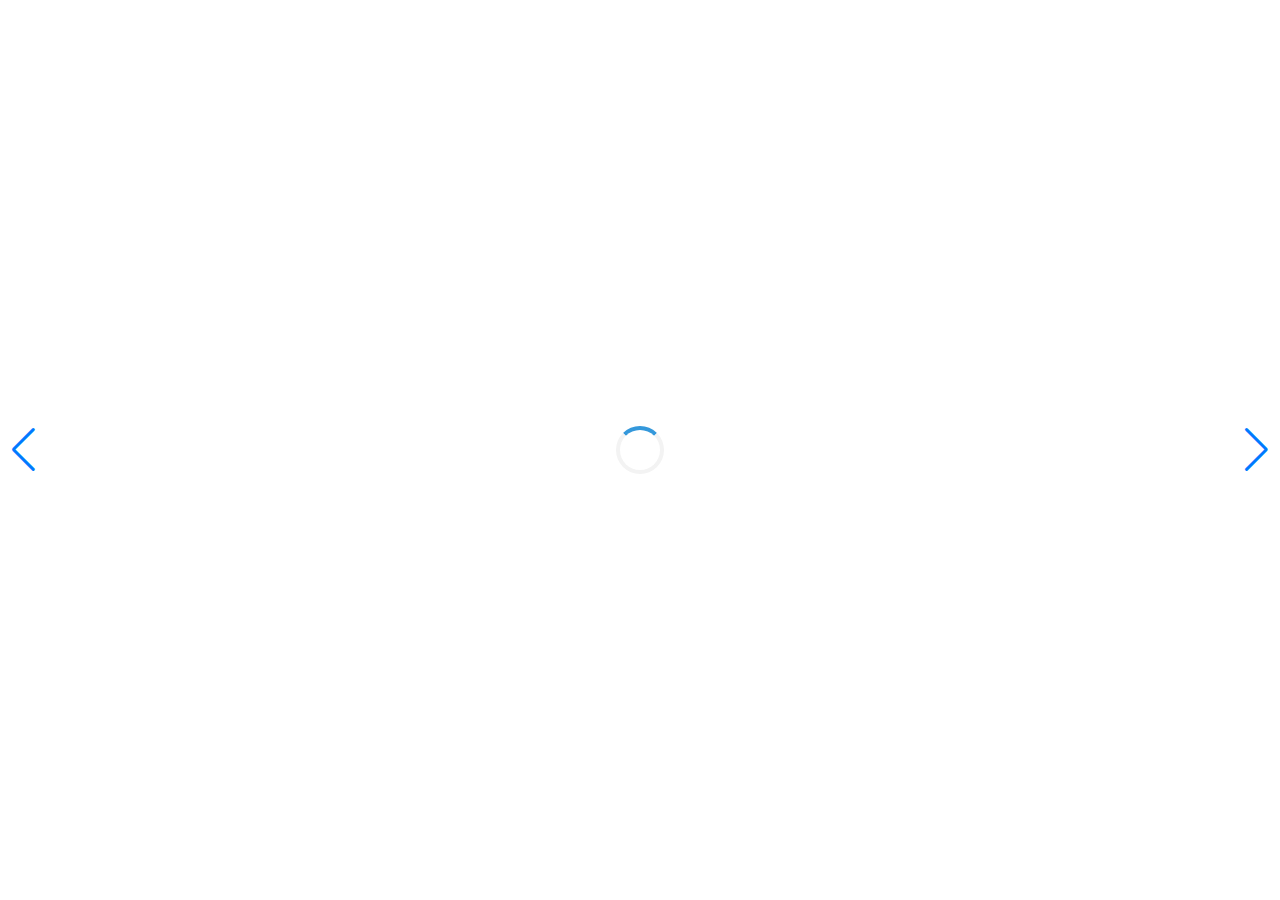
==== combine.html @ 5c060c5a "no mo img" ====
<!DOCTYPE html>
<html lang="en">

<head>
    <meta charset="UTF-8">
    <meta http-equiv="X-UA-Compatible" content="IE=edge">
    <meta name="viewport" content="width=device-width, initial-scale=1.0">
    <title>照片展示</title>
    <script src="https://cdnjs.cloudflare.com/ajax/libs/jquery/3.4.1/jquery.min.js"></script>
    <link href="https://cdnjs.cloudflare.com/ajax/libs/font-awesome/5.15.3/css/all.min.css" rel="stylesheet">
    <link href="https://cdn.jsdelivr.net/npm/bootstrap@5.1.1/dist/css/bootstrap.min.css" rel="stylesheet"
        integrity="sha384-F3w7mX95PdgyTmZZMECAngseQB83DfGTowi0iMjiWaeVhAn4FJkqJByhZMI3AhiU" crossorigin="anonymous">
    <link rel="stylesheet" href="https://cdn.jsdelivr.net/npm/swiper@11/swiper-bundle.min.css" />

    <script src="https://cdn.jsdelivr.net/npm/swiper@11/swiper-bundle.min.js"></script>
    <style>

        html,
        body {
            height: 100%;
            margin: 0;
            padding: 0;
            /* overflow: hidden; */
            /* 防止頁面滾動 */
        }

        .loading {
            position: fixed;
            top: 50%;
            left: 50%;
            transform: translate(-50%, -50%);
            font-size: 20px;
            color: #007bff;
            display: none;
            /* 預設不顯示 */
        }


        .card-img-top,
        .art-img {
            width: 100%;
            object-fit: cover;
        }

        /* 小螢幕最大到 700px，700 以下執行 */
        @media (max-width: 700px) {
            .card-img-top {
                height: auto;
            }

            .art-img {
                height: auto;
                border-radius: 5%;
            }
        }

        /* 大螢幕最小到 700px，700 以上執行 */
        @media (min-width: 700px) {
            .card-img-top {
                height: 25vw;
            }

            .art-img {
                height: auto;
                border-radius: 5%;
                transition: all 0.3s;
                cursor: pointer;
                position: relative;
                z-index: 0;
            }

            .art-img:hover {
                z-index: 1;
            }
        }

        .img-section {
            opacity: 0;
            /* 初始透明度設為 0 */
            transform: translateY(20px);
            /* 初始時向下移動一點 */
            transition: opacity 0.5s ease-in-out, transform 0.5s ease-in-out;
        }

        .img-section.loaded {
            opacity: 1;
            /* 完全不透明 */
            transform: translateY(0);
            /* 恢復到原始位置 */
        }

        .loading {
            position: fixed;
            top: 50%;
            left: 50%;
            transform: translate(-50%, -50%);
            width: 40px;
            height: 40px;
            border: 4px solid #f3f3f3;
            border-top: 4px solid #3498db;
            border-radius: 50%;
            display: none;
            /* 預設不顯示 */
            animation: spin 1s linear infinite;
        }

        @keyframes spin {
            0% {
                transform: translate(-50%, -50%) rotate(0deg);
            }

            100% {
                transform: translate(-50%, -50%) rotate(360deg);
            }
        }

        .photo-end-message {
            text-align: center;
            padding: 20px;
            font-size: 16px;
            color: #666;
            display: none;
            /* 初始狀態不顯示 */
            animation: bounce 1s ease;
        }

        @keyframes bounce {

            0%,
            20%,
            50%,
            80%,
            100% {
                transform: translateY(0);
            }

            40% {
                transform: translateY(-30px);
            }

            60% {
                transform: translateY(-15px);
            }
        }

        /* 全螢幕 Modal 樣式 */
        .modal-fullscreen {
            width: 100vw;
            height: 100vh;
            margin: 0;
            top: 0;
            left: 0;
            overflow: hidden;
        }

        .modal-dialog {
            max-width: 100%;
            height: 100%;
            margin: 0;
            /* 移除外邊距 */
            display: flex;
            align-items: center;
            justify-content: center;
        }

        .modal-content {
            width: 100%;
            height: 100%;
            background-color: black;
            /* 設置背景顏色 */
            border-radius: 0;
        }

        .modal-body {
            width: 100%;
            height: 100%;
            padding: 0;
            display: flex;
            align-items: center;
            justify-content: center;
        }

        /* Swiper 容器樣式 */
        .swiper-container {
            width: 100%;
            height: 100%;
            overflow-x: hidden;
            /* 隱藏橫向滾動條 */
            box-sizing: border-box;
            /* 確保邊框和內填充包含在寬度計算中 */
        }

        /* Swiper Slide 樣式 */
        .swiper-slide {
            display: flex;
            justify-content: center;
            align-items: center;
            width: 100%;
            height: 100%;
            box-sizing: border-box;
            /* 避免因邊框或邊距超出容器寬度 */
        }

        /* 圖片樣式 */
        .swiper-slide img {
            max-width: 100%;
            max-height: 100%;
            object-fit: contain;
            /* 保持原始比例並填充 */
        }

        .white-text {
            color: white;
        }
    </style>
</head>

<body>
    <div id="loading-animation" class="loading"></div>

    <!-- 模態框 -->
    <!-- Modal -->
    <div class="modal fade" id="imageModal" data-bs-backdrop="static" tabindex="-1">
        <div class="modal-dialog modal-fullscreen">
            <div class="modal-content">
                <div class="modal-body">
                    <!-- Swiper -->
                    <div class="swiper-container">
                        <div class="swiper-wrapper">
                            <!-- Slide's images will be inserted here -->
                        </div>
                        <!-- Add Pagination -->
                        <div class="swiper-pagination"></div>
                        <!-- Add Navigation -->
                        <div class="swiper-button-prev"></div>
                        <div class="swiper-button-next"></div>
                    </div>
                </div>
            </div>
        </div>
    </div>

    <!-- 展示區 -->
    <div class="container my-5">
        <div id="img-container" class="row g-4 justify-content-start text-center"></div>
    </div>

    <div id="photo-list-end" class="photo-end-message">
        沒有更多照片了
    </div>

    <script>
        let images = []; // 初始化圖片URL陣列
        let swiper;
        // AJAX請求從伺服器獲取圖片URL
        function fetchImages() {
            showLoadingAnimation(); // 顯示加載動畫
            fetch('https://script.google.com/macros/s/AKfycbx7gmCRh3kx_1X4n4ffNmj0TXZ0AhwKwIWhDp9ge6yojGKfogArrBxgUmKD01xR5iLV1A/exec')
                .then(response => response.json())
                .then(data => {
                    // 對獲取的資料進行排序
                    data.folders.sort((a, b) => {
                        let dateA = extractDate(a.folderName);
                        let dateB = extractDate(b.folderName);
                        return dateB - dateA;
                    });

                    // 遍歷資料夾並將圖片URL添加到 images 陣列
                    data.folders.forEach(folder => {
                        images.push(folder.folderName)
                        folder.photos.forEach(photoUrl => {
                            images.push(photoUrl);
                        });
                    });

                    loadMoreImages(); // 加載更多圖片
                    hideLoadingAnimation(); // 隱藏加載動畫
                });
        }

        // 顯示加載動畫
        function showLoadingAnimation() {
            document.getElementById('loading-animation').style.display = 'block';
        }

        // 隱藏加載動畫
        function hideLoadingAnimation() {
            document.getElementById('loading-animation').style.display = 'none';
        }

        // 從資料夾名稱中提取日期
        function extractDate(folderName) {
            let parts = folderName.split('-');
            let dateString = parts[parts.length - 1];
            return new Date(dateString);
        }

        // 初始時執行圖片獲取
        fetchImages();

        // 判斷是否滾動到頁面底部
        function isScrollBottom() {
            let screen_move = window.innerHeight + window.scrollY;
            let doc_height = document.body.offsetHeight;
            return screen_move >= doc_height;
        }

        $('#imageModal').on('hidden.bs.modal', function () {
            if (swiper) {
                swiper.destroy();
                swiper = null;
            }
        });

        // 初始化 Swiper
        function initializeSwiper(clickedImgSrc) {
            var swiperWrapper = document.querySelector('.swiper-wrapper');
            swiperWrapper.innerHTML = ''; // 清空之前的圖片

            let startIndex = 0; // 設置起始索引

            // 遍歷圖片陣列，創建 Swiper 幻燈片
            images.forEach((imgSrc, index) => {
                let slide = document.createElement('div');
                slide.className = 'swiper-slide';

                if (imgSrc.includes('https://')) {
                    let img = document.createElement('img');
                    // img.src = `${imgSrc}=s800`;
                    slide.appendChild(img);

                    if (imgSrc === clickedImgSrc) {
                        startIndex = index;
                    }
                } else {
                    let albumName = document.createElement('h1');
                    albumName.textContent = imgSrc;
                    albumName.className = 'white-text';
                    slide.appendChild(albumName);
                }

                swiperWrapper.appendChild(slide);
            });

            // 創建 Swiper 實例
            swiper = new Swiper('.swiper-container', {
                initialSlide: startIndex, // 設置初始幻燈片
                // loop: true,
                // pagination: {
                //     el: '.swiper-pagination',
                //     type: 'bullets',
                //     clickable: true,
                //     dynamicBullets: true,
                //     dynamicMainBullets: 1
                // },
                navigation: {
                    nextEl: '.swiper-button-next',
                    prevEl: '.swiper-button-prev',
                },
            });

            // 添加向下滑動關閉 modal 的功能
            let startTouchY;
            const swiperContainer = document.querySelector('.swiper-container');

            swiperContainer.addEventListener('touchstart', function (e) {
                startTouchY = e.touches[0].clientY;
            });

            swiperContainer.addEventListener('touchmove', function (e) {
                const touchY = e.touches[0].clientY;
                if (touchY - startTouchY > 50) { // 50 可以調整為您想要的滑動距離閾值
                    $('#imageModal').modal('hide');
                }
            });
        }

        let index = 0; // 圖片加載計數器

        // 加載更多圖片
        function loadMoreImages() {
            for (let i = 0; i < 14; i++) { // 每次加載14張圖片
                if (index >= images.length) {
                    break;
                }
                let img_container = document.getElementById('img-container');
                if (images[index].includes('https://')) {
                    let img_col = `
            <div class="col-lg-2 col-6 img-section">
                <img class="art-img shadow" src="${images[index]}=s300" alt="">
            </div>`;
                    img_container.innerHTML += img_col;
                }
                else {
                    let parts = images[index].split('-');
                    let dateString = parts[parts.length - 1];
                    let titleString = parts[0];
                    let title_col = `<h1 class="mt-5" style="text-align: justify">
                                <b>${titleString}</b>
                                <span style="color:#92b7df">${dateString}</span>
                            </h1>`;
                    img_container.innerHTML += title_col;
                }

                index++;
            }
            let imgSections = document.querySelectorAll('.img-section');
            imgSections.forEach(section => {
                // 模擬圖片加載完成效果
                setTimeout(() => {
                    section.classList.add('loaded');
                }, 300);
            });

            // 如果達到圖片列表末尾，顯示結束消息
            if (index >= images.length && images.length != 0) {
                showEndOfPhotosMessage();
            }
        }

        // 顯示已到達圖片列表末尾的消息
        function showEndOfPhotosMessage() {
            let photoEndMessage = document.getElementById('photo-list-end');
            photoEndMessage.style.display = 'block';
        }

        // 監聽滾動事件，實現加載更多圖片
        let debounceTimer;
        window.addEventListener('scroll', function () {
            clearTimeout(debounceTimer);
            debounceTimer = setTimeout(function () {
                if (isScrollBottom()) {
                    loadMoreImages();
                }
            }, 600); // 防抖動處理
        });

        // 點擊圖片顯示模態框
        document.getElementById('img-container').addEventListener('click', function (event) {
            if (event.target.classList.contains('art-img')) {
                let clickedImgSrc = event.target.src.replace('=s300', ''); // 獲取原始圖片URL
                // initializeSwiper(clickedImgSrc);
                $('#imageModal').modal('show'); // 顯示模態框
            }
        });

    </script>

    <script src="https://cdn.jsdelivr.net/npm/bootstrap@5.1.1/dist/js/bootstrap.bundle.min.js"
        integrity="sha384-/bQdsTh/da6pkI1MST/rWKFNjaCP5gBSY4sEBT38Q/9RBh9AH40zEOg7Hlq2THRZ"
        crossorigin="anonymous"></script>
</body>

</html>
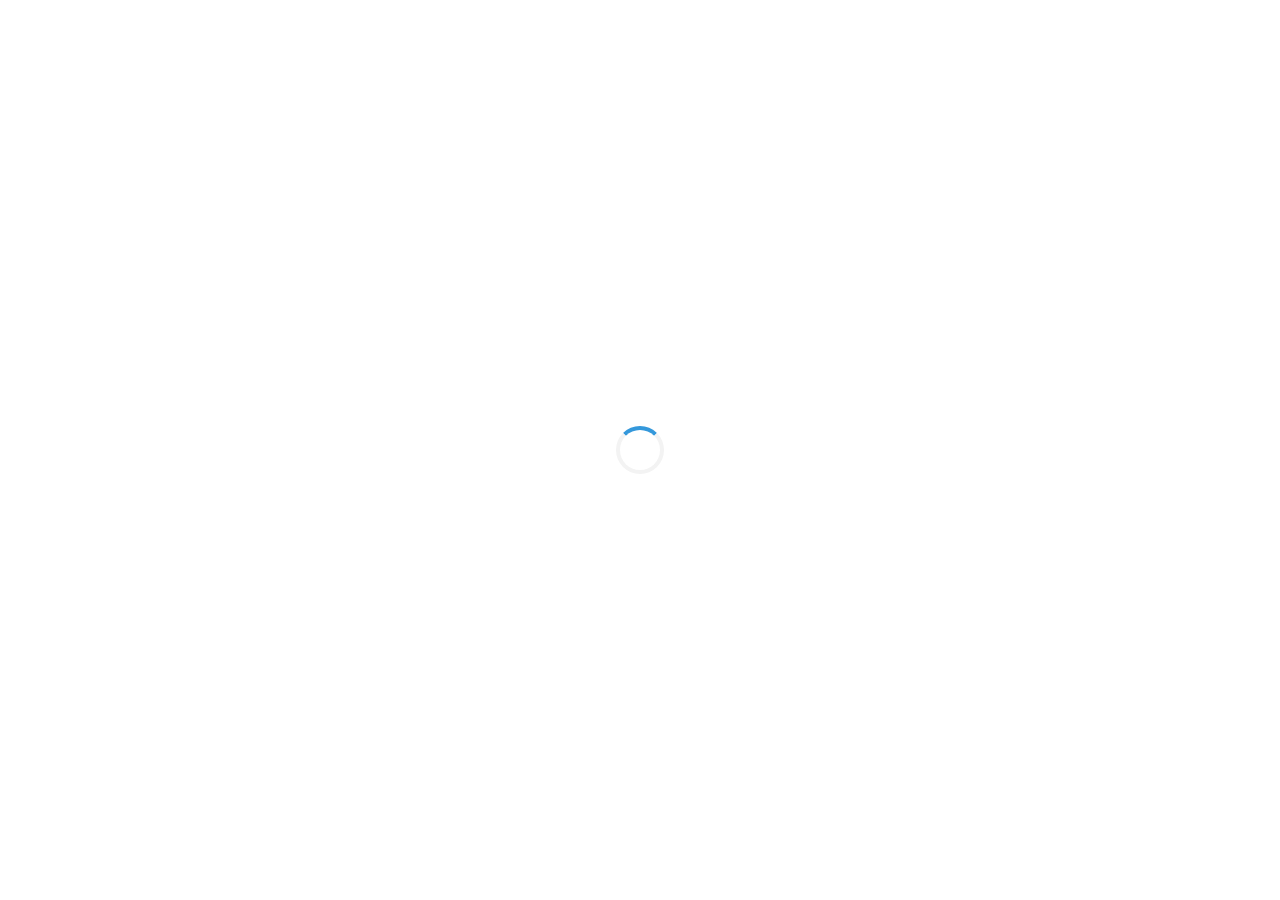
==== commit 599007f1: "no swiper container" ====
--- a/combine.html
+++ b/combine.html
@@ -225,16 +225,6 @@
             <div class="modal-content">
                 <div class="modal-body">
                     <!-- Swiper -->
-                    <div class="swiper-container">
-                        <div class="swiper-wrapper">
-                            <!-- Slide's images will be inserted here -->
-                        </div>
-                        <!-- Add Pagination -->
-                        <div class="swiper-pagination"></div>
-                        <!-- Add Navigation -->
-                        <div class="swiper-button-prev"></div>
-                        <div class="swiper-button-next"></div>
-                    </div>
                 </div>
             </div>
         </div>
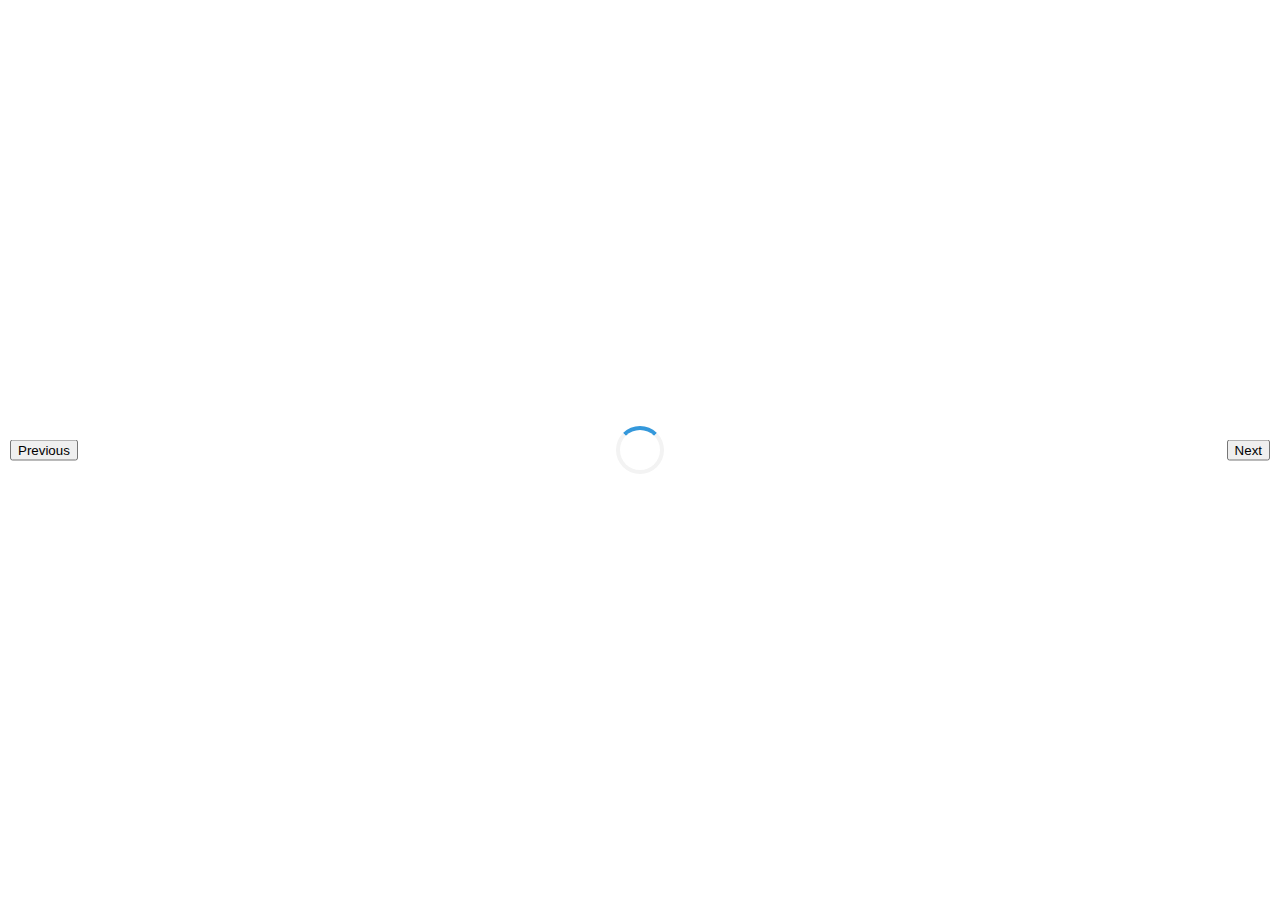
==== commit a4d04425: "change to carousel" ====
--- a/combine.html
+++ b/combine.html
@@ -10,11 +10,7 @@
     <link href="https://cdnjs.cloudflare.com/ajax/libs/font-awesome/5.15.3/css/all.min.css" rel="stylesheet">
     <link href="https://cdn.jsdelivr.net/npm/bootstrap@5.1.1/dist/css/bootstrap.min.css" rel="stylesheet"
         integrity="sha384-F3w7mX95PdgyTmZZMECAngseQB83DfGTowi0iMjiWaeVhAn4FJkqJByhZMI3AhiU" crossorigin="anonymous">
-    <link rel="stylesheet" href="https://cdn.jsdelivr.net/npm/swiper@11/swiper-bundle.min.css" />
-
-    <script src="https://cdn.jsdelivr.net/npm/swiper@11/swiper-bundle.min.js"></script>
     <style>
-
         html,
         body {
             height: 100%;
@@ -180,38 +176,44 @@
             justify-content: center;
         }
 
-        /* Swiper 容器樣式 */
-        .swiper-container {
-            width: 100%;
-            height: 100%;
-            overflow-x: hidden;
-            /* 隱藏橫向滾動條 */
-            box-sizing: border-box;
-            /* 確保邊框和內填充包含在寬度計算中 */
-        }
-
-        /* Swiper Slide 樣式 */
-        .swiper-slide {
-            display: flex;
-            justify-content: center;
-            align-items: center;
-            width: 100%;
-            height: 100%;
-            box-sizing: border-box;
-            /* 避免因邊框或邊距超出容器寬度 */
-        }
-
-        /* 圖片樣式 */
-        .swiper-slide img {
-            max-width: 100%;
-            max-height: 100%;
-            object-fit: contain;
-            /* 保持原始比例並填充 */
-        }
 
         .white-text {
             color: white;
         }
+
+        .carousel-control-prev,
+        .carousel-control-next {
+            position: fixed;
+            top: 50%;
+            /* 置中對齊 */
+            width: auto;
+            /* 自動寬度 */
+            /* 垂直居中 */
+            transform: translateY(-50%);
+            /* 對齊到中心點 */
+            z-index: 5;
+        }
+
+        .carousel-control-prev {
+            left: 10px;
+        }
+
+        .carousel-control-next {
+            right: 10px;
+        }
+
+
+        /* 添加關閉按鈕樣式 */
+        .close-btn {
+            position: fixed;
+            right: 20px;
+            top: 20px;
+            background: none;
+            border: none;
+            font-size: 30px;
+            color: white;
+            /* 可根據背景顏色調整 */
+        }
     </style>
 </head>
 
@@ -219,12 +221,29 @@
     <div id="loading-animation" class="loading"></div>
 
     <!-- 模態框 -->
-    <!-- Modal -->
     <div class="modal fade" id="imageModal" data-bs-backdrop="static" tabindex="-1">
         <div class="modal-dialog modal-fullscreen">
             <div class="modal-content">
                 <div class="modal-body">
-                    <!-- Swiper -->
+                    <!-- Bootstrap Carousel -->
+                    <div id="carouselExampleControls" class="carousel slide" data-bs-ride="carousel">
+                        <!-- 在這裡添加關閉按鈕 -->
+                        <button class="close-btn" aria-label="Close">
+                            <span aria-hidden="true">&times;</span>
+                        </button>
+
+                        <div class="carousel-inner"></div>
+                        <button class="carousel-control-prev" type="button" data-bs-target="#carouselExampleControls"
+                            data-bs-slide="prev">
+                            <span class="carousel-control-prev-icon" aria-hidden="true"></span>
+                            <span class="visually-hidden">Previous</span>
+                        </button>
+                        <button class="carousel-control-next" type="button" data-bs-target="#carouselExampleControls"
+                            data-bs-slide="next">
+                            <span class="carousel-control-next-icon" aria-hidden="true"></span>
+                            <span class="visually-hidden">Next</span>
+                        </button>
+                    </div>
                 </div>
             </div>
         </div>
@@ -257,7 +276,7 @@
 
                     // 遍歷資料夾並將圖片URL添加到 images 陣列
                     data.folders.forEach(folder => {
-                        images.push(folder.folderName)
+                        images.push(folder.folderName);
                         folder.photos.forEach(photoUrl => {
                             images.push(photoUrl);
                         });
@@ -302,67 +321,37 @@
             }
         });
 
-        // 初始化 Swiper
-        function initializeSwiper(clickedImgSrc) {
-            var swiperWrapper = document.querySelector('.swiper-wrapper');
-            swiperWrapper.innerHTML = ''; // 清空之前的圖片
-
-            let startIndex = 0; // 設置起始索引
-
-            // 遍歷圖片陣列，創建 Swiper 幻燈片
+        // 初始化 Carousel 的函數
+        function initializeCarousel(clickedImgSrc) {
+            var carouselInner = document.querySelector('.carousel-inner');
+            carouselInner.innerHTML = ''; // 清空之前的圖片
+
             images.forEach((imgSrc, index) => {
-                let slide = document.createElement('div');
-                slide.className = 'swiper-slide';
+                let carouselItem = document.createElement('div');
+                carouselItem.className = 'carousel-item';
+                if (imgSrc + '=s300' === clickedImgSrc) {
+                    carouselItem.classList.add('active'); // 為點擊的圖片添加 active 類
+                }
 
                 if (imgSrc.includes('https://')) {
                     let img = document.createElement('img');
-                    // img.src = `${imgSrc}=s800`;
-                    slide.appendChild(img);
-
-                    if (imgSrc === clickedImgSrc) {
-                        startIndex = index;
-                    }
+                    img.className = 'd-block w-100'; // 保持寬度為 100%
+                    img.style.maxHeight = '100vh'; // 限制最大高度
+                    img.style.objectFit = 'contain'; // 保持圖片比例
+                    img.src = imgSrc;
+                    carouselItem.appendChild(img);
                 } else {
                     let albumName = document.createElement('h1');
                     albumName.textContent = imgSrc;
-                    albumName.className = 'white-text';
-                    slide.appendChild(albumName);
-                }
-
-                swiperWrapper.appendChild(slide);
+                    albumName.className = 'd-block w-100 white-text';
+                    carouselItem.appendChild(albumName);
+                }
+
+                carouselInner.appendChild(carouselItem);
             });
 
-            // 創建 Swiper 實例
-            swiper = new Swiper('.swiper-container', {
-                initialSlide: startIndex, // 設置初始幻燈片
-                // loop: true,
-                // pagination: {
-                //     el: '.swiper-pagination',
-                //     type: 'bullets',
-                //     clickable: true,
-                //     dynamicBullets: true,
-                //     dynamicMainBullets: 1
-                // },
-                navigation: {
-                    nextEl: '.swiper-button-next',
-                    prevEl: '.swiper-button-prev',
-                },
-            });
-
-            // 添加向下滑動關閉 modal 的功能
-            let startTouchY;
-            const swiperContainer = document.querySelector('.swiper-container');
-
-            swiperContainer.addEventListener('touchstart', function (e) {
-                startTouchY = e.touches[0].clientY;
-            });
-
-            swiperContainer.addEventListener('touchmove', function (e) {
-                const touchY = e.touches[0].clientY;
-                if (touchY - startTouchY > 50) { // 50 可以調整為您想要的滑動距離閾值
-                    $('#imageModal').modal('hide');
-                }
-            });
+            // 移除 data-bs-ride 屬性以停止自動播放
+            document.getElementById('carouselExampleControls').removeAttribute('data-bs-ride');
         }
 
         let index = 0; // 圖片加載計數器
@@ -425,14 +414,19 @@
             }, 600); // 防抖動處理
         });
 
-        // 點擊圖片顯示模態框
+        // 點擊圖片顯示模態框並初始化 Carousel
         document.getElementById('img-container').addEventListener('click', function (event) {
-            if (event.target.classList.contains('art-img')) {
-                let clickedImgSrc = event.target.src.replace('=s300', ''); // 獲取原始圖片URL
-                // initializeSwiper(clickedImgSrc);
+            if (event.target.tagName === 'IMG') {
+                let clickedImgSrc = event.target.src; // 獲取原始圖片URL
+                initializeCarousel(clickedImgSrc);
                 $('#imageModal').modal('show'); // 顯示模態框
             }
         });
+
+        document.querySelector('.close-btn').addEventListener('click', function () {
+            $('#imageModal').modal('hide'); // 關閉模態框
+        });
+
 
     </script>
 
